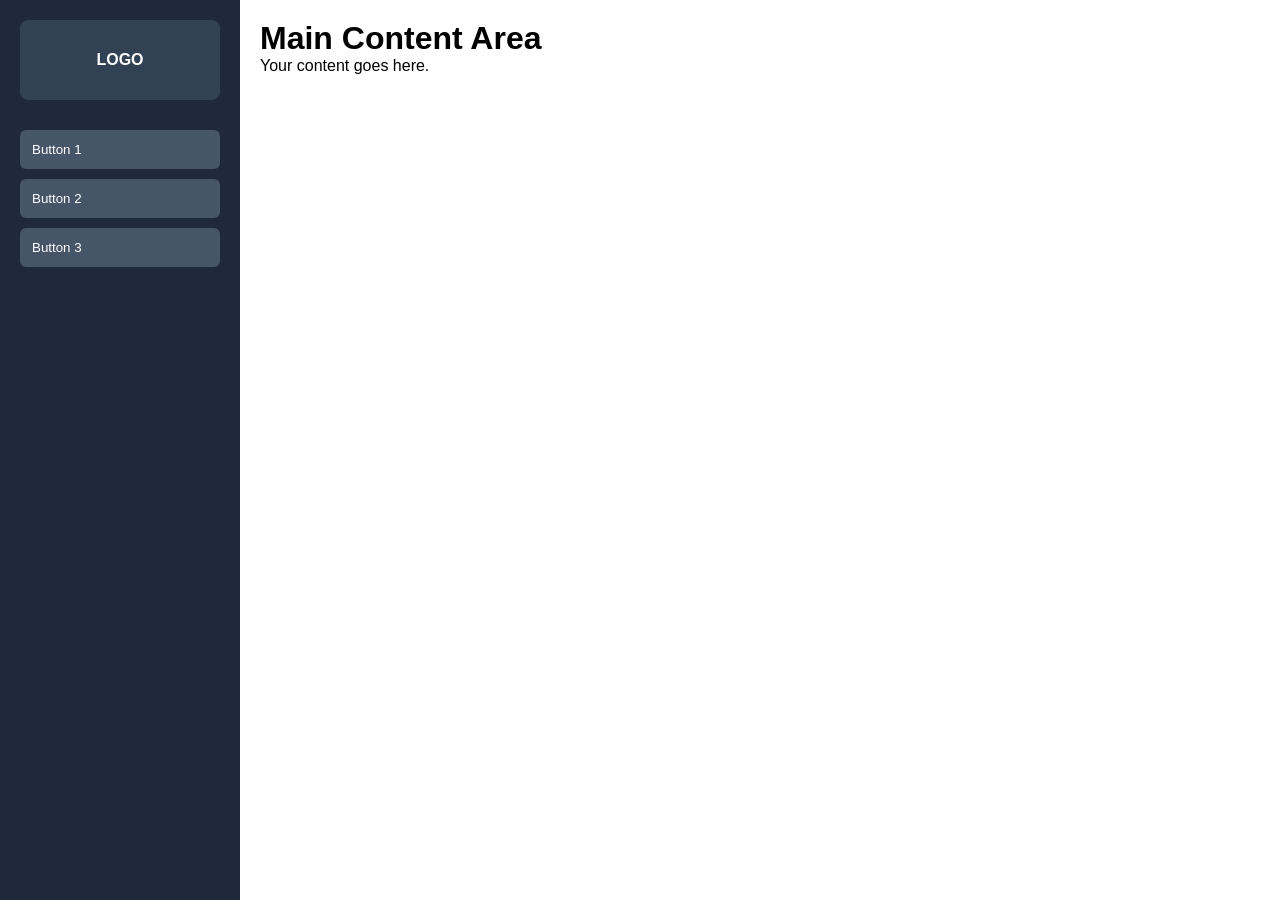
==== UI.html @ a8e1b2c6 "Add initial sidebar layout in UI.html" ====
<!DOCTYPE html>
<html lang="en">
<head>
  <meta charset="UTF-8">
  <title>Sidebar Layout</title>
  <style>
    * {
      margin: 0;
      padding: 0;
      box-sizing: border-box;
      font-family: Arial, sans-serif;
    }

    body {
      display: flex;
      height: 100vh;
    }

    /* Sidebar */
    .sidebar {
      width: 240px;
      background-color: #1e293b;
      color: white;
      display: flex;
      flex-direction: column;
      padding: 20px;
    }

    /* Logo placeholder */
    .logo {
      height: 80px;
      background-color: #334155;
      display: flex;
      align-items: center;
      justify-content: center;
      margin-bottom: 30px;
      border-radius: 8px;
      font-weight: bold;
    }

    /* Buttons */
    .nav-button {
      padding: 12px;
      margin-bottom: 10px;
      border: none;
      border-radius: 6px;
      background-color: #475569;
      color: white;
      text-align: left;
      cursor: pointer;
      transition: background 0.2s;
    }

    .nav-button:hover {
      background-color: #64748b;
    }

    /* Main content */
    .content {
      flex: 1;
      padding: 20px;
    }
  </style>
</head>
<body>

  <div class="sidebar">
    <div class="logo">
      LOGO
    </div>

    <button class="nav-button">Button 1</button>
    <button class="nav-button">Button 2</button>
    <button class="nav-button">Button 3</button>
  </div>

  <div class="content">
    <h1>Main Content Area</h1>
    <p>Your content goes here.</p>
  </div>

</body>
</html>
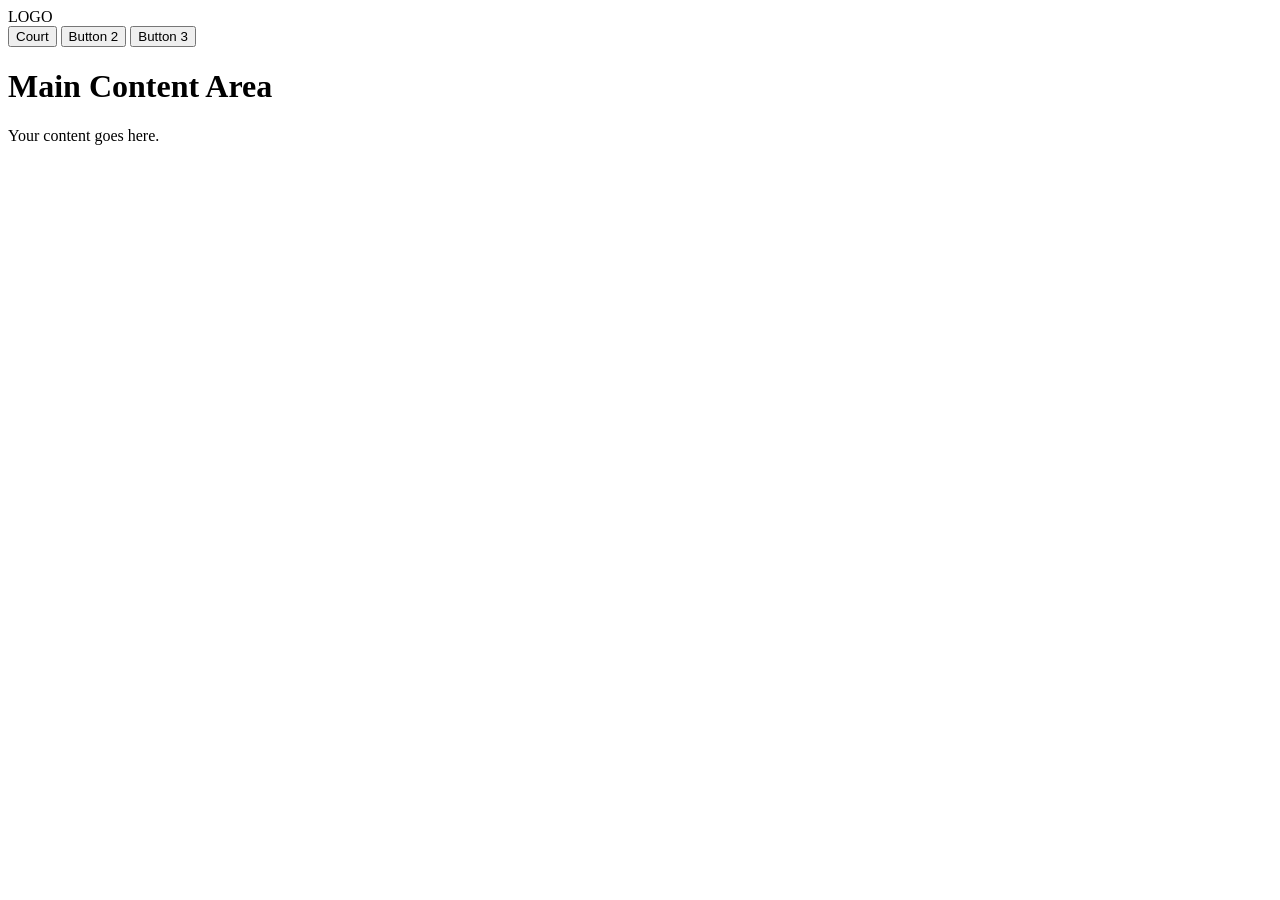
==== commit 9088e5e5: "update code" ====
--- a/UI.html
+++ b/UI.html
@@ -3,64 +3,7 @@
 <head>
   <meta charset="UTF-8">
   <title>Sidebar Layout</title>
-  <style>
-    * {
-      margin: 0;
-      padding: 0;
-      box-sizing: border-box;
-      font-family: Arial, sans-serif;
-    }
-
-    body {
-      display: flex;
-      height: 100vh;
-    }
-
-    /* Sidebar */
-    .sidebar {
-      width: 240px;
-      background-color: #1e293b;
-      color: white;
-      display: flex;
-      flex-direction: column;
-      padding: 20px;
-    }
-
-    /* Logo placeholder */
-    .logo {
-      height: 80px;
-      background-color: #334155;
-      display: flex;
-      align-items: center;
-      justify-content: center;
-      margin-bottom: 30px;
-      border-radius: 8px;
-      font-weight: bold;
-    }
-
-    /* Buttons */
-    .nav-button {
-      padding: 12px;
-      margin-bottom: 10px;
-      border: none;
-      border-radius: 6px;
-      background-color: #475569;
-      color: white;
-      text-align: left;
-      cursor: pointer;
-      transition: background 0.2s;
-    }
-
-    .nav-button:hover {
-      background-color: #64748b;
-    }
-
-    /* Main content */
-    .content {
-      flex: 1;
-      padding: 20px;
-    }
-  </style>
+  <link rel="stylesheet" href="styles.css">
 </head>
 <body>
 
@@ -69,7 +12,7 @@
       LOGO
     </div>
 
-    <button class="nav-button">Button 1</button>
+    <button class="nav-button" onclick="openCourt()">Court</button>
     <button class="nav-button">Button 2</button>
     <button class="nav-button">Button 3</button>
   </div>
@@ -79,5 +22,6 @@
     <p>Your content goes here.</p>
   </div>
 
+  <script src="script.js"></script>
 </body>
-</html>
+</html>
